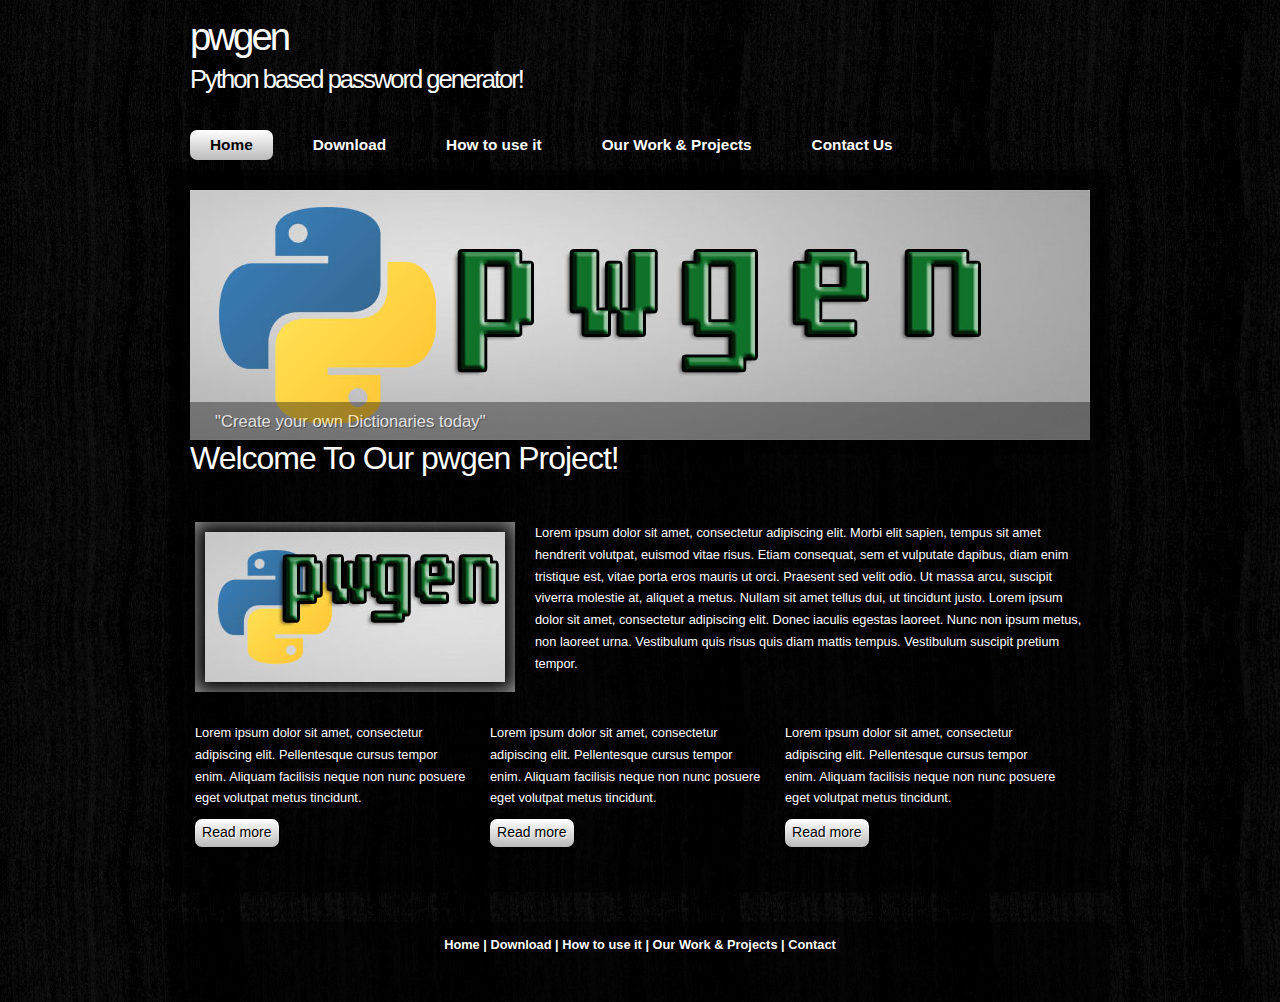
==== index.html @ 289458a8 "Website init" ====
<!DOCTYPE html> 
<html>

<head>
  <title>pwgen</title>
  <meta name="description" content="website description" />
  <meta name="keywords" content="website keywords, website keywords" />
  <meta http-equiv="content-type" content="text/html; charset=windows-1252" />
  <link rel="stylesheet" type="text/css" href="css/style.css" />
  <!-- modernizr enables HTML5 elements and feature detects -->
  <script type="text/javascript" src="js/modernizr-1.5.min.js"></script>
</head>

<body>
  <div id="main">
    <header>
	  <div id="banner">
	    <div id="welcome">
	      <h3>pwgen</h3>
	    </div><!--close welcome-->
	    <div id="welcome_slogan">
	      <h3>Python based password generator!</h3>
	    </div><!--close welcome_slogan-->			
	  </div><!--close banner-->
    </header>

	<nav>
	  <div id="menubar">
        <ul id="nav">
          <li class="current"><a href="index.html">Home</a></li>
          <li><a href="download.html">Download</a></li>
          <li><a href="howitworks.html">How to use it</a></li>
          <li><a href="projects.html">Our Work &#38; Projects</a></li>
          <li><a href="contact.html">Contact Us</a></li>
        </ul>
      </div><!--close menubar-->	
    </nav>	
    
	<div id="site_content">	

      <div class="slideshow">
	    <ul class="slideshow">
          <li class="show"><img width="900" height="250" src="images/home_1.jpg" alt="&quot;Create your own Dictionaries today&quot;" /></li>
          <li><img width="900" height="250" src="images/home_2.jpg" alt="&quot;Generate all possible Permutations of a password of your choice&quot;" /></li>
        </ul> 
	  </div>	
	
	  <div id="content">
        <div class="content_item">
		  <h1>Welcome To Our pwgen Project!</h1>
          <p></p>
		  
		  <div class="content_imagetext">
		    <div class="content_image">
		      <img src="images/image1.jpg" alt="image1"/>
	        </div>
		    <p>Lorem ipsum dolor sit amet, consectetur adipiscing elit. Morbi elit sapien, tempus sit amet hendrerit volutpat, euismod vitae risus. Etiam consequat, sem et vulputate dapibus, diam enim tristique est, vitae porta eros mauris ut orci. Praesent sed velit odio. Ut massa arcu, suscipit viverra molestie at, aliquet a metus. Nullam sit amet tellus dui, ut tincidunt justo. Lorem ipsum dolor sit amet, consectetur adipiscing elit. Donec iaculis egestas laoreet. Nunc non ipsum metus, non laoreet urna. Vestibulum quis risus quis diam mattis tempus. Vestibulum suscipit pretium tempor. </p>
		  </div><!--close content_imagetext-->
		  
		  <div class="content_container">
		    <p>Lorem ipsum dolor sit amet, consectetur adipiscing elit. Pellentesque cursus tempor enim. Aliquam facilisis neque non nunc posuere eget volutpat metus tincidunt.</p>
		  	<div class="button_small">
		      <a href="#">Read more</a>
		    </div><!--close button_small-->
		  </div><!--close content_container-->
          <div class="content_container">
		    <p>Lorem ipsum dolor sit amet, consectetur adipiscing elit. Pellentesque cursus tempor enim. Aliquam facilisis neque non nunc posuere eget volutpat metus tincidunt.</p>          
		  	<div class="button_small">
		      <a href="#">Read more</a>
		    </div><!--close button_small-->		  
		  </div><!--close content_container-->		
          <div class="content_container">
		    <p>Lorem ipsum dolor sit amet, consectetur adipiscing elit. Pellentesque cursus tempor enim. Aliquam facilisis neque non nunc posuere eget volutpat metus tincidunt.</p>          
		  	<div class="button_small">
		      <a href="#">Read more</a>
		    </div><!--close button_small-->		  
		  </div><!--close content_container-->	
		  
		</div><!--close content_item-->
      </div><!--close content-->   
	</div><!--close site_content-->  	
  </div><!--close main-->
  
    <footer>
	  <a href="index.html">Home</a> | <a href="download.html">Download</a> | <a href="howitworks.html">How to use it</a> | <a href="projects.html">Our Work &#38; Projects</a> | <a href="contact.html">Contact</a><br/><br/>
    </footer>

  <!-- javascript at the bottom for fast page loading -->
  <script type="text/javascript" src="js/jquery.js"></script>
  <script type="text/javascript" src="js/image_slide.js"></script>
  
</body>
</html>
---- css/style.css ----
html
{ height: 100%;}

*
{ margin: 0;
  padding: 0;}

body
{ font: normal 80% Arial, Helvetica, sans-serif;
  color: #FFF;
  text-shadow: 1px 1px #000;
  background: transparent url(../images/background.jpg) repeat;}

/* tell the browser to render HTML 5 elements as block */
article, aside, figure, footer, header, hgroup, nav, section { 
  display:block;
}

p
{ padding: 0 0 10px 0;
  line-height: 1.7em;}

img
{ border: 0;}

h1, h2, h3, h4, h5, h6 
{ font: normal 250% 'News Cycle', Arial, sans-serif;
  color: #FFF;
  letter-spacing: -1px;
  margin: 0 0 10px 0;}

h2
{ font-size: 165%;}

h3
{ font-size: 130%;}

h4, h5, h6
{ margin: 0;
  padding: 0 0 0px 0;
  font-size: 150%;
  line-height: 1.5em;}

h5, h6
{ font: normal 95% Arial, Helvetica, sans-serif;
  padding-bottom: 15px;}
  
span
{ color: #676767;
  text-shadow: 1px 1px #FFF;}

a, a:hover
{ color: #000;
  background: transparent;
  outline: none;
  text-decoration: none;}

a:hover
{ text-decoration: underline;}

.dl_link{
  color: #ffffff;
  background: transparent;
  outline: auto;
  text-decoration: none;
}

.dl_link:hover{
  color: #ffffff;
  background: transparent;
  outline: auto;
  text-decoration: underline;
}

ul
{ margin: 2px 0 22px 30px;
  line-height: 1.7em;
  font-style: normal;
  font-size: 100%;}

ol
{ margin: 8px 0 22px 20px;}

ol li
{ margin: 0 0 11px 0;}

#main, header, #banner, #menubar, #site_content, footer, #content_grey, nav
{ margin-left: auto; 
  margin-right: auto;}

#main
{ background: transparent;}
  
header
{ height: 120px;}

#banner
{ width: 940px;
  position: relative;
  height: 50px;
  padding: 15px 0 0 0;
  background: transparent;}
 
nav
{ height: 50px;}  
  
#menubar
{ width: 940px;
  height: 50px;
  text-align: center; 
  margin: 0 auto;} 
  
#welcome
{ width: 880px;
  float: left;
  height: 50px;
  margin: 0 auto;
  padding-left: 20px;
  background: transparent;} 
  
#welcome_slogan
{ width: 880px;
  float: left;
  height: 50px;
  margin: 0 auto;
  padding-left: 20px;
  background: transparent;}   
   
#welcome H3
{ font: normal 300% 'News Cycle', Arial, sans-serif;
  letter-spacing: -3px;
  text-shadow: 1px 1px #000;
  color: #FFF;}

#welcome_slogan H3
{ font: normal 200% 'News Cycle', Arial, sans-serif;
  letter-spacing: -2px;
  text-shadow: 1px 1px #000;
  color: #FFF;}  
  
ul#nav
{ margin:0;}

ul#nav li
{ padding: 0 0 0 0px;
  list-style: none;
  margin: 2px 0 0 0;
  display: inline;
  background: transparent;}

ul#nav li a
{ float: left;
  font: bold 120% Arial, Helvetica, sans-serif;
  height: 24px;
  margin: 10px 0 0 20px;
  text-shadow: 0px -1px 0px #000;
  padding: 6px 20px 0 20px;
  background: transparent; 
  border-radius: 7px 7px 7px 7px;
  -moz-border-radius: 7px 7px 7px 7px;
  -webkit-border: 7px 7px 7px 7px;
  text-align: center;
  color: #FFF;
  text-decoration: none;} 
  
ul#nav li.current a, ul#nav li:hover a
{ color: #000;
  background: #CCC;
  background: -moz-linear-gradient(#FFF, #BBB);
  background: -o-linear-gradient(#FFF, #BBB);
  background: -webkit-linear-gradient(#FFF, #BBB);  
  text-shadow: none;}

#site_content
{ width: 940px;
  overflow: hidden;
  margin-bottom: 30px;
  background: transparent url(../images/transparent.png) repeat;
  border-radius: 0px 0px 7px 7px;
  -moz-border-radius: 0px 0px 7px 7px;
  -webkit-border: 0px 0px 7px 7px;
  -webkit-box-shadow: rgba(0, 0, 0, 0.5) 0px 0px 5px;
  -moz-box-shadow: rgba(0, 0, 0, 0.5) 0px 0px 5px;
  box-shadow: rgba(0, 0, 0, 0.5) 0px 0px 5px;} 

#content
{ width: 900px;
  margin: 0 0 20px 20px;
  float: left;}

.content_item
{ width: 900px;
  margin-bottom: 20px;}
 
.content_imagetext
{ width: 890px;
  padding: 5px;
  margin: 20px 0 0 0;
  float: left;}
 
.content_image
{ float: left; 
  width: 300px;
  height: 150px;
  margin: 0 20px 10px 0;
  padding: 10px;
  -moz-box-shadow:    inset 0 0 20px #ADADAD;
  -webkit-box-shadow: inset 0 0 20px #ADADAD;
  box-shadow:         inset 0 0 20px #ADADAD;}
  
.content_container
{ width: 275px;
  padding: 5px;
  margin: 10px 10px 20px 0;
  float: left;}
  
footer
{ width: 940px;
  height: 50px;
  padding-top: 15px;
  padding-bottom: 15px;
  margin-bottom: 30px;  
  font-weight: bold;
  text-align: center; 
  background: transparent url(../images/transparent.png) repeat;
  border-radius: 7px 7px 7px 7px;
  -moz-border-radius: 7px 7px 7px 7px;
  -webkit-border: 7px 7px 7px 7px;
  -webkit-box-shadow: rgba(0, 0, 0, 0.5) 0px 0px 5px;
  -moz-box-shadow: rgba(0, 0, 0, 0.5) 0px 0px 5px;
  box-shadow: rgba(0, 0, 0, 0.5) 0px 0px 5px;}

footer a, footer a:hover
{ text-decoration: none;
  padding-bottom: 20px;
  color: #FFF;
  text-shadow: 1px 1px #000;}

footer a:hover
{ text-decoration: underline;}
 
 .button_small
{ font: normal 110% Arial, Helvetica, sans-serif;
  width: 80px;
  padding: 5px 2px 7px 2px;
  background: #CCC;
  background: -moz-linear-gradient(#FFF, #BBB);
  background: -o-linear-gradient(#FFF, #BBB);
  background: -webkit-linear-gradient(#FFF, #BBB); 
  border-radius: 7px 7px 7px 7px;
  -moz-border-radius: 7px 7px 7px 7px;
  -webkit-border: 7px 7px 7px 7px;
  -webkit-box-shadow: rgba(0, 0, 0, 0.5) 0px 0px 5px;
  -moz-box-shadow: rgba(0, 0, 0, 0.5) 0px 0px 5px;
  box-shadow: rgba(0, 0, 0, 0.5) 0px 0px 5px;}
  
.button_small a
{ color: #000;
  text-shadow: 1px 1px #FFF;
  padding-left: 5px;}

.form_settings
{ margin: 15px 0 0 0;}

.form_settings p
{ padding: 0 0 4px 0;}

.form_settings span
{ float: left; 
  width: 280px; 
  text-align: left;
  text-shadow: none;
  color: #FFF;
  text-shadow: 1px 1px #000;}
  
.form_settings input, .form_settings textarea
{ padding: 2px; 
  width: 299px; 
  font: 100% arial; 
  border: 1px solid #E5E5DB; 
  background: #FFF; 
  color: #47433F;}
  
.form_settings input[type="checkbox"]
{ padding: 2px 0; 
  width: 15px; 
  font: 100% arial; 
  border: 0; 
  background: #FFF; 
  color: #47433F;
  margin: 28px 0;}

.form_settings .submit
{ font: 100% arial; 
  border: none; 
  width: 99px; 
  margin: 0 0 0 206px; 
  height: 26px;
  padding: 2px 0 3px 0;
  cursor: pointer; 
  background: #CCC;
  background: -moz-linear-gradient(#FFF, #BBB);
  background: -o-linear-gradient(#FFF, #BBB);
  background: -webkit-linear-gradient(#FFF, #BBB); 
  color: #000;
  text-shadow: 1px 1px #FFF;
  border-radius: 7px 7px 7px 7px;
  -moz-border-radius: 7px 7px 7px 7px;
  -webkit-border: 7px 7px 7px 7px;}

.slideshow
{  width: 900px;
  height: 250px;
  margin-left: 20px;
  -webkit-box-shadow: rgba(0, 0, 0, 0.5) 0px 0px 10px;
  -moz-box-shadow: rgba(0, 0, 0, 0.5) 0px 0px 10px;
  box-shadow: rgba(0, 0, 0, 0.5) 0px 0px 10px;}  
  
/* styling for the slideshow on the homepage */
ul.slideshow {
  list-style: none;
  width: 900px;
  height: 250px;
  overflow: hidden;
  position: relative;
  margin: 20px 0 0 0;}
  
ul.slideshow li {
  position: absolute;
  margin: 0;
  padding: 0;
  left: 0;
  right: 0;}
 
ul.slideshow li.show {
  z-index: 500;}
 
ul img {
  border: none;}
 
#slideshow-caption {
  width: 900px;
  height: 38px;
  position: absolute;
  bottom: 0;
  left: 0; 
  z-index: 500;}
 
#slideshow-caption .slideshow-caption-container {
  padding: 10px 25px 10px 25px; 
  background: transparent url(../images/transparent.png) repeat;  
  z-index: 1000;}
 
#slideshow-caption p {
  padding: 0;
  font: normal 130% arial, sans-serif;
  color: #FFF;
  text-shadow: 1px 1px #000;}
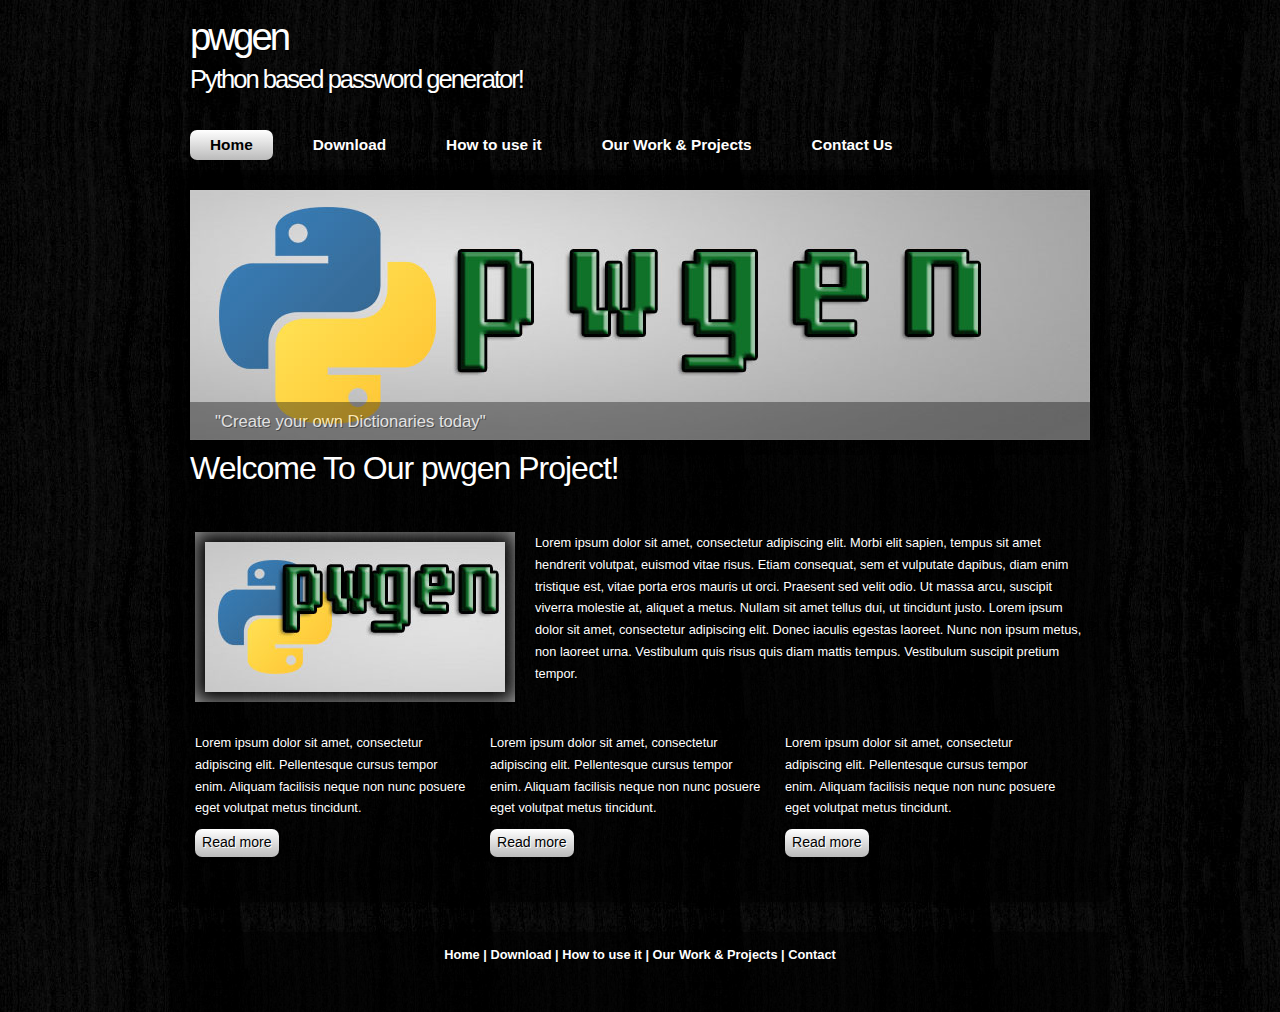
==== commit b853df34: "update website" ====
--- a/index.html
+++ b/index.html
@@ -1,93 +1,126 @@
-<!DOCTYPE html> 
+<!DOCTYPE html>
 <html>
 
 <head>
-  <title>pwgen</title>
-  <meta name="description" content="website description" />
-  <meta name="keywords" content="website keywords, website keywords" />
-  <meta http-equiv="content-type" content="text/html; charset=windows-1252" />
-  <link rel="stylesheet" type="text/css" href="css/style.css" />
-  <!-- modernizr enables HTML5 elements and feature detects -->
-  <script type="text/javascript" src="js/modernizr-1.5.min.js"></script>
+    <title>pwgen</title>
+    <meta name="description" content="website description"/>
+    <meta name="keywords" content="website keywords, website keywords"/>
+    <meta http-equiv="content-type" content="text/html; charset=windows-1252"/>
+    <link rel="stylesheet" type="text/css" href="css/style.css"/>
+    <!-- modernizr enables HTML5 elements and feature detects -->
+    <script type="text/javascript" src="js/modernizr-1.5.min.js"></script>
 </head>
 
 <body>
-  <div id="main">
+<div id="main">
     <header>
-	  <div id="banner">
-	    <div id="welcome">
-	      <h3>pwgen</h3>
-	    </div><!--close welcome-->
-	    <div id="welcome_slogan">
-	      <h3>Python based password generator!</h3>
-	    </div><!--close welcome_slogan-->			
-	  </div><!--close banner-->
+        <div id="banner">
+            <div id="welcome">
+                <h3>pwgen</h3>
+            </div>
+            <!--close welcome-->
+            <div id="welcome_slogan">
+                <h3>Python based password generator!</h3>
+            </div>
+            <!--close welcome_slogan-->
+        </div>
+        <!--close banner-->
     </header>
 
-	<nav>
-	  <div id="menubar">
-        <ul id="nav">
-          <li class="current"><a href="index.html">Home</a></li>
-          <li><a href="download.html">Download</a></li>
-          <li><a href="howitworks.html">How to use it</a></li>
-          <li><a href="projects.html">Our Work &#38; Projects</a></li>
-          <li><a href="contact.html">Contact Us</a></li>
-        </ul>
-      </div><!--close menubar-->	
-    </nav>	
-    
-	<div id="site_content">	
+    <nav>
+        <div id="menubar">
+            <ul id="nav">
+                <li class="current"><a href="index.html">Home</a></li>
+                <li><a href="download.html">Download</a></li>
+                <li><a href="howitworks.html">How to use it</a></li>
+                <li><a href="projects.html">Our Work &#38; Projects</a></li>
+                <li><a href="contact.html">Contact Us</a></li>
+            </ul>
+        </div>
+        <!--close menubar-->
+    </nav>
 
-      <div class="slideshow">
-	    <ul class="slideshow">
-          <li class="show"><img width="900" height="250" src="images/home_1.jpg" alt="&quot;Create your own Dictionaries today&quot;" /></li>
-          <li><img width="900" height="250" src="images/home_2.jpg" alt="&quot;Generate all possible Permutations of a password of your choice&quot;" /></li>
-        </ul> 
-	  </div>	
-	
-	  <div id="content">
-        <div class="content_item">
-		  <h1>Welcome To Our pwgen Project!</h1>
-          <p></p>
-		  
-		  <div class="content_imagetext">
-		    <div class="content_image">
-		      <img src="images/image1.jpg" alt="image1"/>
-	        </div>
-		    <p>Lorem ipsum dolor sit amet, consectetur adipiscing elit. Morbi elit sapien, tempus sit amet hendrerit volutpat, euismod vitae risus. Etiam consequat, sem et vulputate dapibus, diam enim tristique est, vitae porta eros mauris ut orci. Praesent sed velit odio. Ut massa arcu, suscipit viverra molestie at, aliquet a metus. Nullam sit amet tellus dui, ut tincidunt justo. Lorem ipsum dolor sit amet, consectetur adipiscing elit. Donec iaculis egestas laoreet. Nunc non ipsum metus, non laoreet urna. Vestibulum quis risus quis diam mattis tempus. Vestibulum suscipit pretium tempor. </p>
-		  </div><!--close content_imagetext-->
-		  
-		  <div class="content_container">
-		    <p>Lorem ipsum dolor sit amet, consectetur adipiscing elit. Pellentesque cursus tempor enim. Aliquam facilisis neque non nunc posuere eget volutpat metus tincidunt.</p>
-		  	<div class="button_small">
-		      <a href="#">Read more</a>
-		    </div><!--close button_small-->
-		  </div><!--close content_container-->
-          <div class="content_container">
-		    <p>Lorem ipsum dolor sit amet, consectetur adipiscing elit. Pellentesque cursus tempor enim. Aliquam facilisis neque non nunc posuere eget volutpat metus tincidunt.</p>          
-		  	<div class="button_small">
-		      <a href="#">Read more</a>
-		    </div><!--close button_small-->		  
-		  </div><!--close content_container-->		
-          <div class="content_container">
-		    <p>Lorem ipsum dolor sit amet, consectetur adipiscing elit. Pellentesque cursus tempor enim. Aliquam facilisis neque non nunc posuere eget volutpat metus tincidunt.</p>          
-		  	<div class="button_small">
-		      <a href="#">Read more</a>
-		    </div><!--close button_small-->		  
-		  </div><!--close content_container-->	
-		  
-		</div><!--close content_item-->
-      </div><!--close content-->   
-	</div><!--close site_content-->  	
-  </div><!--close main-->
-  
-    <footer>
-	  <a href="index.html">Home</a> | <a href="download.html">Download</a> | <a href="howitworks.html">How to use it</a> | <a href="projects.html">Our Work &#38; Projects</a> | <a href="contact.html">Contact</a><br/><br/>
-    </footer>
+    <div id="site_content">
 
-  <!-- javascript at the bottom for fast page loading -->
-  <script type="text/javascript" src="js/jquery.js"></script>
-  <script type="text/javascript" src="js/image_slide.js"></script>
-  
+        <div class="slideshow">
+            <ul class="slideshow">
+                <li class="show"><img width="900" height="250" src="images/home_1.jpg"
+                                      alt="&quot;Create your own Dictionaries today&quot;"/></li>
+                <li><img width="900" height="250" src="images/home_2.jpg"
+                         alt="&quot;Generate all possible Permutations of a password of your choice&quot;"/></li>
+            </ul>
+        </div>
+
+        <div id="content">
+            <div class="content_item">
+                <p></p>
+
+                <h1>Welcome To Our pwgen Project!</h1>
+
+                <p></p>
+
+                <div class="content_imagetext">
+                    <div class="content_image">
+                        <img src="images/image1.jpg" alt="image1"/>
+                    </div>
+                    <p>Lorem ipsum dolor sit amet, consectetur adipiscing elit. Morbi elit sapien, tempus sit amet
+                        hendrerit volutpat, euismod vitae risus. Etiam consequat, sem et vulputate dapibus, diam enim
+                        tristique est, vitae porta eros mauris ut orci. Praesent sed velit odio. Ut massa arcu, suscipit
+                        viverra molestie at, aliquet a metus. Nullam sit amet tellus dui, ut tincidunt justo. Lorem
+                        ipsum dolor sit amet, consectetur adipiscing elit. Donec iaculis egestas laoreet. Nunc non ipsum
+                        metus, non laoreet urna. Vestibulum quis risus quis diam mattis tempus. Vestibulum suscipit
+                        pretium tempor. </p>
+                </div>
+                <!--close content_imagetext-->
+
+                <div class="content_container">
+                    <p>Lorem ipsum dolor sit amet, consectetur adipiscing elit. Pellentesque cursus tempor enim. Aliquam
+                        facilisis neque non nunc posuere eget volutpat metus tincidunt.</p>
+
+                    <div class="button_small">
+                        <a href="#">Read more</a>
+                    </div>
+                    <!--close button_small-->
+                </div>
+                <!--close content_container-->
+                <div class="content_container">
+                    <p>Lorem ipsum dolor sit amet, consectetur adipiscing elit. Pellentesque cursus tempor enim. Aliquam
+                        facilisis neque non nunc posuere eget volutpat metus tincidunt.</p>
+
+                    <div class="button_small">
+                        <a href="#">Read more</a>
+                    </div>
+                    <!--close button_small-->
+                </div>
+                <!--close content_container-->
+                <div class="content_container">
+                    <p>Lorem ipsum dolor sit amet, consectetur adipiscing elit. Pellentesque cursus tempor enim. Aliquam
+                        facilisis neque non nunc posuere eget volutpat metus tincidunt.</p>
+
+                    <div class="button_small">
+                        <a href="#">Read more</a>
+                    </div>
+                    <!--close button_small-->
+                </div>
+                <!--close content_container-->
+
+            </div>
+            <!--close content_item-->
+        </div>
+        <!--close content-->
+    </div>
+    <!--close site_content-->
+</div>
+<!--close main-->
+
+<footer>
+    <a href="index.html">Home</a> | <a href="download.html">Download</a> | <a href="howitworks.html">How to use it</a> |
+    <a href="projects.html">Our Work &#38; Projects</a> | <a href="contact.html">Contact</a><br/><br/>
+</footer>
+
+<!-- javascript at the bottom for fast page loading -->
+<script type="text/javascript" src="js/jquery.js"></script>
+<script type="text/javascript" src="js/image_slide.js"></script>
+
 </body>
 </html>
